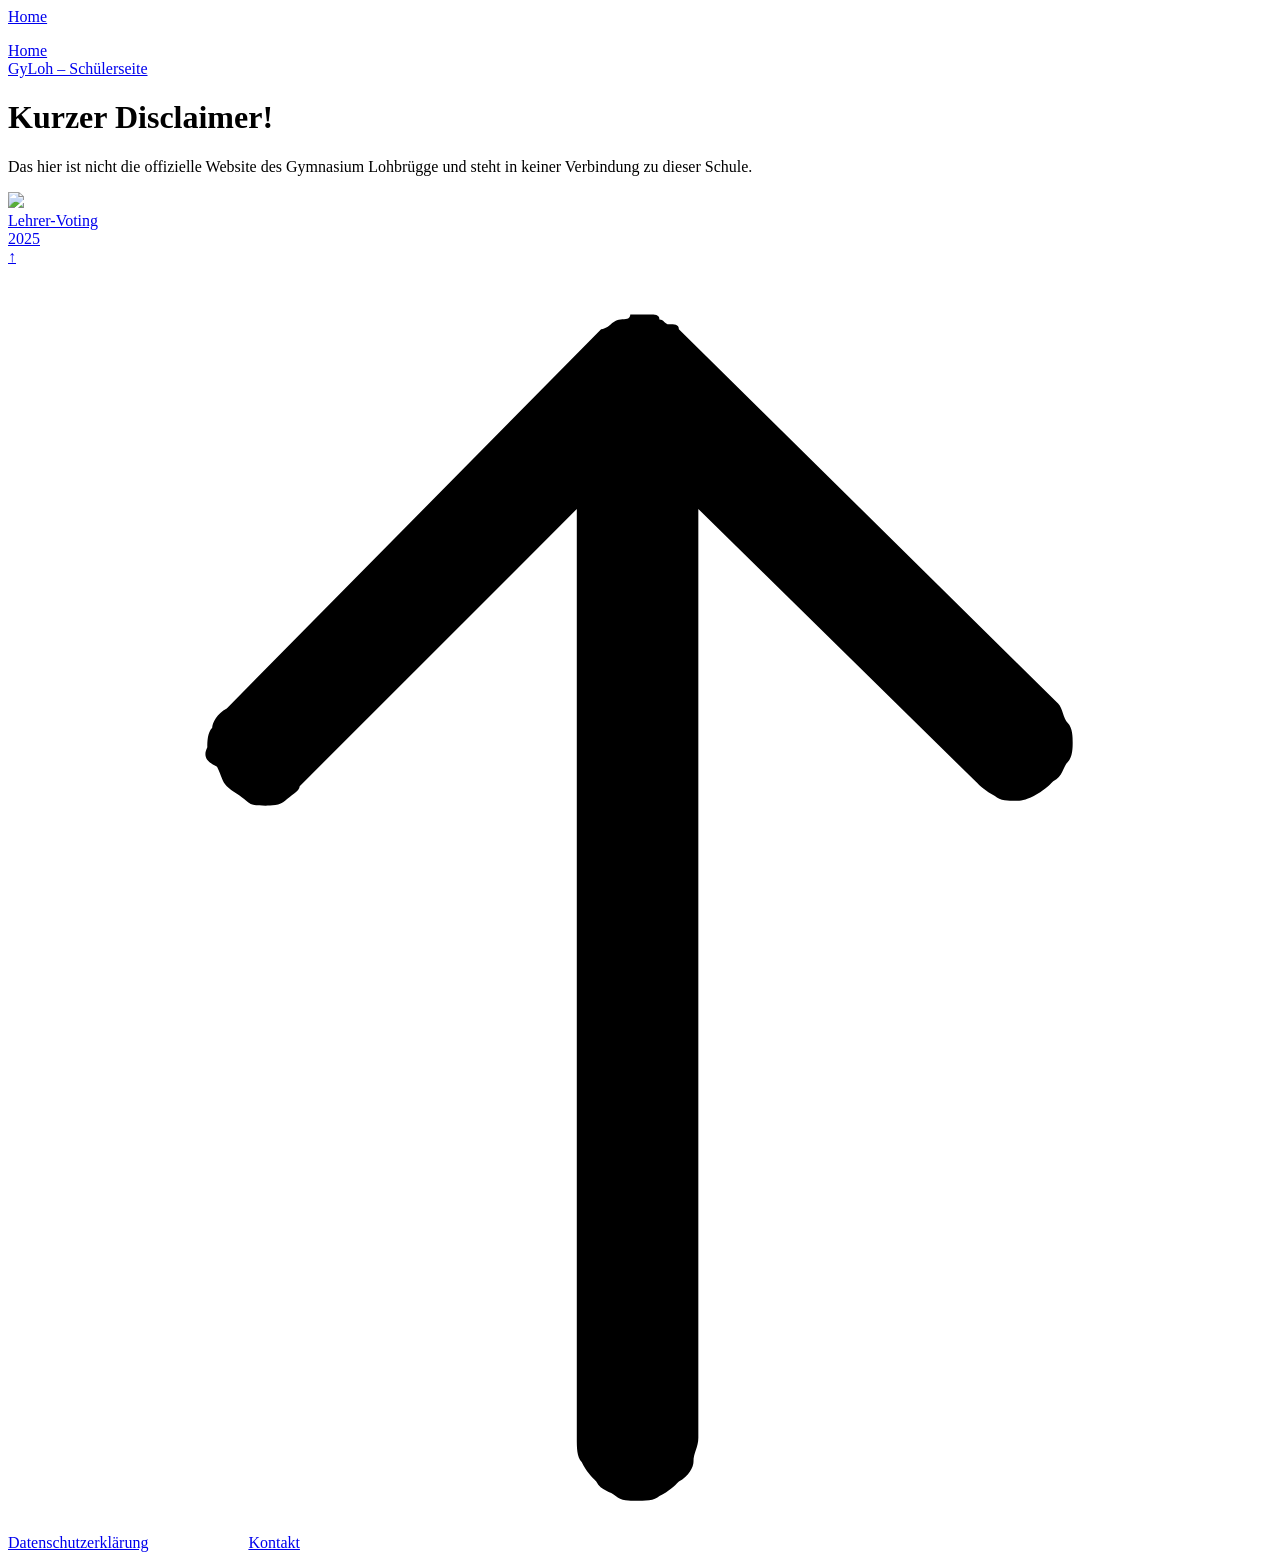
==== index.html @ f0481b61 "tuff" ====
<!DOCTYPE HTML>
<html lang="en-US">
<head>
  <meta charset="UTF-8" />
  <meta name="viewport" content="width=device-width, initial-scale=1" />
      <meta name="twitter:card"  content="summary_large_image" />
      <meta name="twitter:site"  content="@AdobePortfolio" />
      <meta  property="og:title" content="GyLoh" />
      <meta  property="og:image" content="https://cdn.myportfolio.com/636bd201-dd32-4312-b162-3cb35fbf2bb0/e5229409-95f5-425a-8deb-50a0ab74121d_rwc_135x0x2133x1600x2133.jpg?h=80e270c09fffd09f74f8d1e5b05d053d" />
      <link rel="icon" href="[data-uri]"  />
      <link rel="stylesheet" href="/dist/css/main.css" type="text/css" />
      <link rel="stylesheet" href="https://cdn.myportfolio.com/636bd201-dd32-4312-b162-3cb35fbf2bb0/4d8aec0f33fbbed0561aaee370e2c40e1759400732.css?h=619b1a384123e38faece9a8d0f13d9f6" type="text/css" />
    <link rel="canonical" href="https://gyloh.com/work" />
      <title>GyLoh</title>
    <script type="text/javascript" src="//use.typekit.net/ik/[base64].js?cb=79b815c23ecce08e0bd0646b75036709f1e46600" async onload="
    try {
      window.Typekit.load();
    } catch (e) {
      console.warn('Typekit not loaded.');
    }
    "></script>
</head>
  <body class="transition-enabled">  <div class='page-background-video page-background-video-with-panel'>
  </div>
  <div class="js-responsive-nav">
    <div class="responsive-nav has-social">
      <div class="close-responsive-click-area js-close-responsive-nav">
        <div class="close-responsive-button"></div>
      </div>
          <nav class="nav-container" data-hover-hint="nav" data-hover-hint-placement="bottom-start">
                <div class="gallery-title"><a href="/work" class="active">Home</a></div>
          </nav>
        <div class="social pf-nav-social" data-context="theme.nav" data-hover-hint="navSocialIcons" data-hover-hint-placement="bottom-start">
          <ul>
          </ul>
        </div>
    </div>
  </div>
    <header class="site-header js-site-header  js-fixed-nav" data-context="theme.nav" data-hover-hint="nav" data-hover-hint-placement="top-start">
        <nav class="nav-container" data-hover-hint="nav" data-hover-hint-placement="bottom-start">
                <div class="gallery-title"><a href="/work" class="active">Home</a></div>
        </nav>
        <div class="logo-wrap" data-context="theme.logo.header" data-hover-hint="logo" data-hover-hint-placement="bottom-start">
          <div class="logo e2e-site-logo-text logo-text  ">
              <a href="/work" class="preserve-whitespace">GyLoh – Schülerseite</a>

          </div>
        </div>
        <div class="social pf-nav-social" data-context="theme.nav" data-hover-hint="navSocialIcons" data-hover-hint-placement="bottom-start">
          <ul>
          </ul>
        </div>
        <div class="hamburger-click-area js-hamburger">
          <div class="hamburger">
            <i></i>
            <i></i>
            <i></i>
          </div>
        </div>
    </header>
    <div class="header-placeholder"></div>
        <div class="masthead js-masthead-fixed" data-context="page.masthead" data-hover-hint="mastheadOptions" data-hover-hint-placement="top-start">
          <div class="masthead-contents">
            <div class="masthead-text js-masthead-text">
              <div data-context="page.masthead" data-hover-hint="mastheadTitle"><h1 decorator="inlineTextEditable" contenteditable="false" class="js-inline-text-editable preserve-whitespace main-text rich-text module-text" data-text-keypath="customizations.masthead.title.text" value="Kurzer Disclaimer!">Kurzer Disclaimer!</h1></div>
              <div data-context="page.masthead" data-hover-hint="mastheadText"><p decorator="inlineTextEditable" contenteditable="false" class="js-inline-text-editable preserve-whitespace main-text rich-text module-text" data-text-keypath="page.masthead.text.text" value="Das hier ist nicht die offizielle Website des Gymnasium Lohbrügge und steht in keiner Verbindung zu dieser Schule.">Das hier ist nicht die offizielle Website des Gymnasium Lohbrügge und steht in keiner Verbindung zu dieser Schule.</p></div>
              <div class="masthead-buttons">
                
              </div>
                <div class="masthead-arrow-container js-masthead-arrow" data-context="page.masthead" data-hover-hint="scrollDownArrow">
                  <div class="masthead-arrow"></div>
                </div>
            </div>
          </div>
        </div>
        <div class="masthead-placeholder"></div>
  <div class="site-wrap cfix js-site-wrap">
    <div class="site-container">
      <div class="site-content e2e-site-content">
        <main>
          <section class="project-covers" data-context="page.gallery.covers">
          <a class="project-cover js-project-cover-touch hold-space" href="/lehrer-voting" data-context="pages" data-identity="id:p68d835f7e02e2622ce29b6738dc4cb0b1b3057cb48399c1a3685e" data-hover-hint-id="p68d835f7e02e2622ce29b6738dc4cb0b1b3057cb48399c1a3685e" data-hover-hint="galleryPageCover">
              <div class="cover-image-wrap">
                <div class="cover-image">
                    <div class="cover cover-normal">

            <img
              class="cover__img js-lazy"
              src="https://cdn.myportfolio.com/636bd201-dd32-4312-b162-3cb35fbf2bb0/e5229409-95f5-425a-8deb-50a0ab74121d_rwc_135x0x2133x1600x32.jpg?h=d398f260e59b8cb9c3b3e11310853859"
              data-src="https://cdn.myportfolio.com/636bd201-dd32-4312-b162-3cb35fbf2bb0/e5229409-95f5-425a-8deb-50a0ab74121d_rwc_135x0x2133x1600x2133.jpg?h=80e270c09fffd09f74f8d1e5b05d053d"
              data-srcset="https://cdn.myportfolio.com/636bd201-dd32-4312-b162-3cb35fbf2bb0/e5229409-95f5-425a-8deb-50a0ab74121d_rwc_135x0x2133x1600x640.jpg?h=b8a100c9b14ad9df5b20d9cd38f7b981 640w, https://cdn.myportfolio.com/636bd201-dd32-4312-b162-3cb35fbf2bb0/e5229409-95f5-425a-8deb-50a0ab74121d_rwc_135x0x2133x1600x1280.jpg?h=40d4e18c0b904da06d183a4bfef1f0f7 1280w, https://cdn.myportfolio.com/636bd201-dd32-4312-b162-3cb35fbf2bb0/e5229409-95f5-425a-8deb-50a0ab74121d_rwc_135x0x2133x1600x1366.jpg?h=61aafd476df7ef0204d42e1fee200d28 1366w, https://cdn.myportfolio.com/636bd201-dd32-4312-b162-3cb35fbf2bb0/e5229409-95f5-425a-8deb-50a0ab74121d_rwc_135x0x2133x1600x1920.jpg?h=acd0dec66d832af52c1fe8cf4fd3fca6 1920w, https://cdn.myportfolio.com/636bd201-dd32-4312-b162-3cb35fbf2bb0/e5229409-95f5-425a-8deb-50a0ab74121d_rwc_135x0x2133x1600x2133.jpg?h=80e270c09fffd09f74f8d1e5b05d053d 2560w, https://cdn.myportfolio.com/636bd201-dd32-4312-b162-3cb35fbf2bb0/e5229409-95f5-425a-8deb-50a0ab74121d_rwc_135x0x2133x1600x2133.jpg?h=80e270c09fffd09f74f8d1e5b05d053d 5120w"
              data-sizes="(max-width: 540px) 100vw, (max-width: 768px) 50vw, calc(1200px / 2)"
            >
                              </div>
                </div>
              </div>
            <div class="details-wrap">
              <div class="details">
                <div class="details-inner">
                    <div class="title preserve-whitespace">Lehrer-Voting</div>
                    <div class="date">2025</div>
                </div>
              </div>
            </div>
          </a>
          </section>
              <section class="back-to-top" data-hover-hint="backToTop">
                <a href="#"><span class="arrow">&uarr;</span><span class="preserve-whitespace"></span></a>
              </section>
              <a class="back-to-top-fixed js-back-to-top back-to-top-fixed-with-panel" data-hover-hint="backToTop" data-hover-hint-placement="top-start" href="#">
                <svg version="1.1" id="Layer_1" xmlns="http://www.w3.org/2000/svg" xmlns:xlink="http://www.w3.org/1999/xlink" x="0px" y="0px"
                 viewBox="0 0 26 26" style="enable-background:new 0 0 26 26;" xml:space="preserve" class="icon icon-back-to-top">
                <g>
                  <path d="M13.8,1.3L21.6,9c0.1,0.1,0.1,0.3,0.2,0.4c0.1,0.1,0.1,0.3,0.1,0.4s0,0.3-0.1,0.4c-0.1,0.1-0.1,0.3-0.3,0.4
                    c-0.1,0.1-0.2,0.2-0.4,0.3c-0.2,0.1-0.3,0.1-0.4,0.1c-0.1,0-0.3,0-0.4-0.1c-0.2-0.1-0.3-0.2-0.4-0.3L14.2,5l0,19.1
                    c0,0.2-0.1,0.3-0.1,0.5c0,0.1-0.1,0.3-0.3,0.4c-0.1,0.1-0.2,0.2-0.4,0.3c-0.1,0.1-0.3,0.1-0.5,0.1c-0.1,0-0.3,0-0.4-0.1
                    c-0.1-0.1-0.3-0.1-0.4-0.3c-0.1-0.1-0.2-0.2-0.3-0.4c-0.1-0.1-0.1-0.3-0.1-0.5l0-19.1l-5.7,5.7C6,10.8,5.8,10.9,5.7,11
                    c-0.1,0.1-0.3,0.1-0.4,0.1c-0.2,0-0.3,0-0.4-0.1c-0.1-0.1-0.3-0.2-0.4-0.3c-0.1-0.1-0.1-0.2-0.2-0.4C4.1,10.2,4,10.1,4.1,9.9
                    c0-0.1,0-0.3,0.1-0.4c0-0.1,0.1-0.3,0.3-0.4l7.7-7.8c0.1,0,0.2-0.1,0.2-0.1c0,0,0.1-0.1,0.2-0.1c0.1,0,0.2,0,0.2-0.1
                    c0.1,0,0.1,0,0.2,0c0,0,0.1,0,0.2,0c0.1,0,0.2,0,0.2,0.1c0.1,0,0.1,0.1,0.2,0.1C13.7,1.2,13.8,1.2,13.8,1.3z"/>
                </g>
                </svg>
              </a>
              <footer class="site-footer" data-hover-hint="footer">
                <div class="footer-text">
                  <a href="https://gyloh.com/datenschutzerklarung">Datenschutzerklärung</a><span style="margin-left:100px;"><a href="https://gyloh.com/kontakt">Kontakt</a></span>
                </div>
              </footer>
        </main>
      </div>
    </div>
  </div>
</body>
<script type="text/javascript">
  // fix for Safari's back/forward cache
  window.onpageshow = function(e) {
    if (e.persisted) { window.location.reload(); }
  };
</script>
  <script type="text/javascript">var __config__ = {"page_id":"p68d557cbdc390f35a181ea84a947d4cc9f15d801d032e03f00743","theme":{"name":"lukas"},"pageTransition":true,"linkTransition":true,"disableDownload":false,"localizedValidationMessages":{"required":"This field is required","Email":"This field must be a valid email address"},"lightbox":{"enabled":true,"color":{"opacity":0.94,"hex":"#fff"}},"cookie_banner":{"enabled":false}};</script>
  <script type="text/javascript" src="/site/translations?cb=79b815c23ecce08e0bd0646b75036709f1e46600"></script>
  <script type="text/javascript" src="/dist/js/main.js?cb=79b815c23ecce08e0bd0646b75036709f1e46600"></script>
</html>
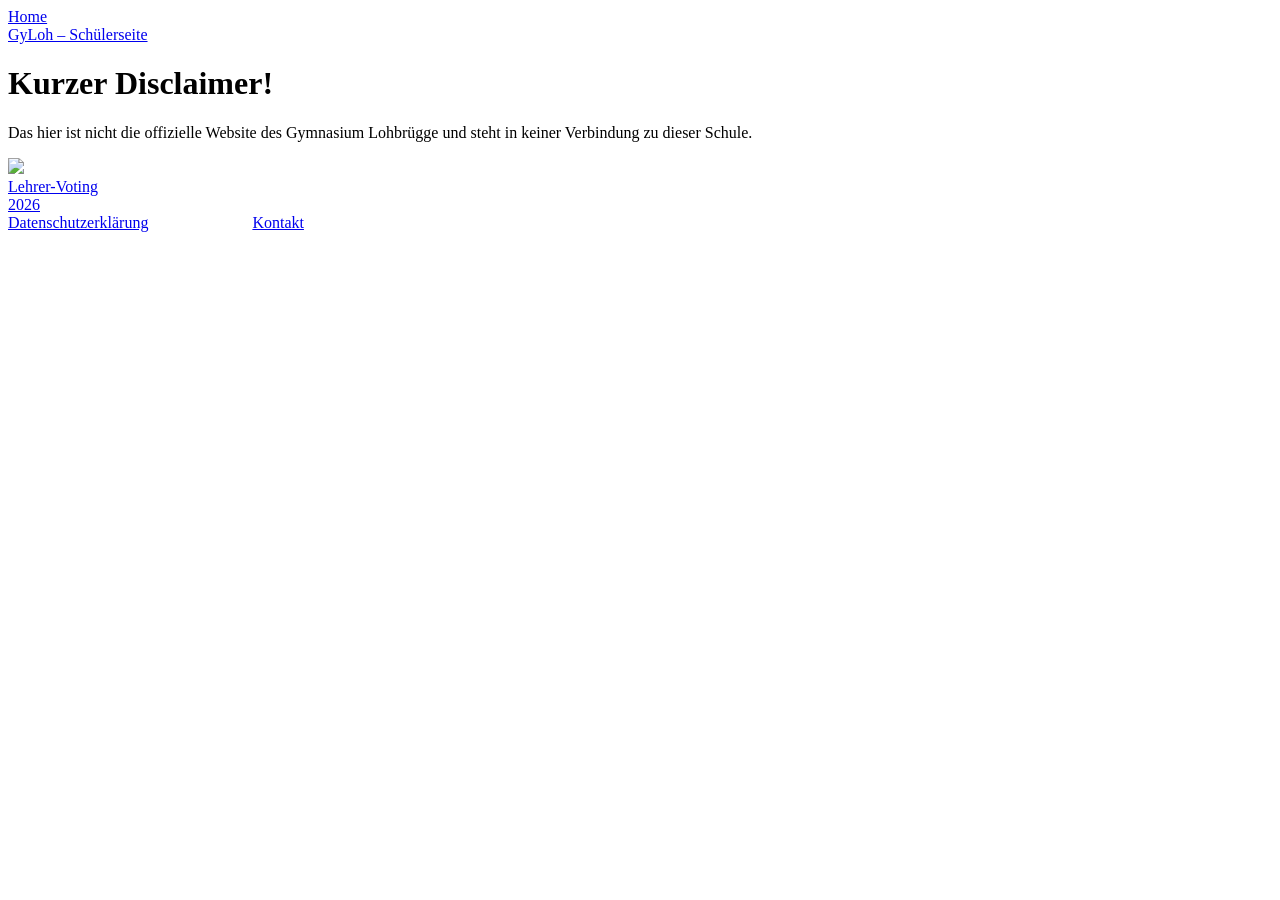
==== commit 4c88fc98: "67" ====
--- a/index.html
+++ b/index.html
@@ -1,143 +1,75 @@
 <!DOCTYPE HTML>
-<html lang="en-US">
+<html lang="de">
 <head>
-  <meta charset="UTF-8" />
-  <meta name="viewport" content="width=device-width, initial-scale=1" />
-      <meta name="twitter:card"  content="summary_large_image" />
-      <meta name="twitter:site"  content="@AdobePortfolio" />
-      <meta  property="og:title" content="GyLoh" />
-      <meta  property="og:image" content="https://cdn.myportfolio.com/636bd201-dd32-4312-b162-3cb35fbf2bb0/e5229409-95f5-425a-8deb-50a0ab74121d_rwc_135x0x2133x1600x2133.jpg?h=80e270c09fffd09f74f8d1e5b05d053d" />
-      <link rel="icon" href="[data-uri]"  />
-      <link rel="stylesheet" href="/dist/css/main.css" type="text/css" />
-      <link rel="stylesheet" href="https://cdn.myportfolio.com/636bd201-dd32-4312-b162-3cb35fbf2bb0/4d8aec0f33fbbed0561aaee370e2c40e1759400732.css?h=619b1a384123e38faece9a8d0f13d9f6" type="text/css" />
-    <link rel="canonical" href="https://gyloh.com/work" />
-      <title>GyLoh</title>
-    <script type="text/javascript" src="//use.typekit.net/ik/[base64].js?cb=79b815c23ecce08e0bd0646b75036709f1e46600" async onload="
-    try {
-      window.Typekit.load();
-    } catch (e) {
-      console.warn('Typekit not loaded.');
-    }
-    "></script>
+    <meta charset="UTF-8" />
+    <meta name="viewport" content="width=device-width, initial-scale=1" />
+    <title>GyLoh – Schülerseite</title>
+    <link rel="stylesheet" href="/dist/css/main.css" type="text/css" />
+    <link rel="stylesheet" href="https://cdn.myportfolio.com/636bd201-dd32-4312-b162-3cb35fbf2bb0/4d8aec0f33fbbed0561aaee370e2c40e1759400732.css?h=619b1a384123e38faece9a8d0f13d9f6" type="text/css" />
 </head>
-  <body class="transition-enabled">  <div class='page-background-video page-background-video-with-panel'>
-  </div>
-  <div class="js-responsive-nav">
-    <div class="responsive-nav has-social">
-      <div class="close-responsive-click-area js-close-responsive-nav">
-        <div class="close-responsive-button"></div>
-      </div>
-          <nav class="nav-container" data-hover-hint="nav" data-hover-hint-placement="bottom-start">
-                <div class="gallery-title"><a href="/work" class="active">Home</a></div>
-          </nav>
-        <div class="social pf-nav-social" data-context="theme.nav" data-hover-hint="navSocialIcons" data-hover-hint-placement="bottom-start">
-          <ul>
-          </ul>
-        </div>
-    </div>
-  </div>
-    <header class="site-header js-site-header  js-fixed-nav" data-context="theme.nav" data-hover-hint="nav" data-hover-hint-placement="top-start">
-        <nav class="nav-container" data-hover-hint="nav" data-hover-hint-placement="bottom-start">
-                <div class="gallery-title"><a href="/work" class="active">Home</a></div>
+<body class="transition-enabled">
+    
+    <div class='page-background-video page-background-video-with-panel'></div>
+
+    <header class="site-header js-site-header js-fixed-nav" data-context="theme.nav">
+        <nav class="nav-container">
+            <div class="gallery-title"><a href="#" class="active">Home</a></div>
         </nav>
-        <div class="logo-wrap" data-context="theme.logo.header" data-hover-hint="logo" data-hover-hint-placement="bottom-start">
-          <div class="logo e2e-site-logo-text logo-text  ">
-              <a href="/work" class="preserve-whitespace">GyLoh – Schülerseite</a>
-
-          </div>
-        </div>
-        <div class="social pf-nav-social" data-context="theme.nav" data-hover-hint="navSocialIcons" data-hover-hint-placement="bottom-start">
-          <ul>
-          </ul>
-        </div>
-        <div class="hamburger-click-area js-hamburger">
-          <div class="hamburger">
-            <i></i>
-            <i></i>
-            <i></i>
-          </div>
+        <div class="logo-wrap">
+            <div class="logo logo-text">
+                <a href="#" class="preserve-whitespace">GyLoh – Schülerseite</a>
+            </div>
         </div>
     </header>
     <div class="header-placeholder"></div>
-        <div class="masthead js-masthead-fixed" data-context="page.masthead" data-hover-hint="mastheadOptions" data-hover-hint-placement="top-start">
-          <div class="masthead-contents">
+
+    <div class="masthead js-masthead-fixed" data-context="page.masthead">
+        <div class="masthead-contents">
             <div class="masthead-text js-masthead-text">
-              <div data-context="page.masthead" data-hover-hint="mastheadTitle"><h1 decorator="inlineTextEditable" contenteditable="false" class="js-inline-text-editable preserve-whitespace main-text rich-text module-text" data-text-keypath="customizations.masthead.title.text" value="Kurzer Disclaimer!">Kurzer Disclaimer!</h1></div>
-              <div data-context="page.masthead" data-hover-hint="mastheadText"><p decorator="inlineTextEditable" contenteditable="false" class="js-inline-text-editable preserve-whitespace main-text rich-text module-text" data-text-keypath="page.masthead.text.text" value="Das hier ist nicht die offizielle Website des Gymnasium Lohbrügge und steht in keiner Verbindung zu dieser Schule.">Das hier ist nicht die offizielle Website des Gymnasium Lohbrügge und steht in keiner Verbindung zu dieser Schule.</p></div>
-              <div class="masthead-buttons">
-                
-              </div>
-                <div class="masthead-arrow-container js-masthead-arrow" data-context="page.masthead" data-hover-hint="scrollDownArrow">
-                  <div class="masthead-arrow"></div>
+                <div data-context="page.masthead"><h1 class="main-text rich-text module-text">Kurzer Disclaimer!</h1></div>
+                <div data-context="page.masthead"><p class="main-text rich-text module-text">Das hier ist nicht die offizielle Website des Gymnasium Lohbrügge und steht in keiner Verbindung zu dieser Schule.</p></div>
+                <div class="masthead-arrow-container js-masthead-arrow">
+                    <div class="masthead-arrow"></div>
                 </div>
             </div>
-          </div>
         </div>
-        <div class="masthead-placeholder"></div>
-  <div class="site-wrap cfix js-site-wrap">
-    <div class="site-container">
-      <div class="site-content e2e-site-content">
-        <main>
-          <section class="project-covers" data-context="page.gallery.covers">
-          <a class="project-cover js-project-cover-touch hold-space" href="/lehrer-voting" data-context="pages" data-identity="id:p68d835f7e02e2622ce29b6738dc4cb0b1b3057cb48399c1a3685e" data-hover-hint-id="p68d835f7e02e2622ce29b6738dc4cb0b1b3057cb48399c1a3685e" data-hover-hint="galleryPageCover">
-              <div class="cover-image-wrap">
-                <div class="cover-image">
-                    <div class="cover cover-normal">
+    </div>
+    <div class="masthead-placeholder"></div>
 
-            <img
-              class="cover__img js-lazy"
-              src="https://cdn.myportfolio.com/636bd201-dd32-4312-b162-3cb35fbf2bb0/e5229409-95f5-425a-8deb-50a0ab74121d_rwc_135x0x2133x1600x32.jpg?h=d398f260e59b8cb9c3b3e11310853859"
-              data-src="https://cdn.myportfolio.com/636bd201-dd32-4312-b162-3cb35fbf2bb0/e5229409-95f5-425a-8deb-50a0ab74121d_rwc_135x0x2133x1600x2133.jpg?h=80e270c09fffd09f74f8d1e5b05d053d"
-              data-srcset="https://cdn.myportfolio.com/636bd201-dd32-4312-b162-3cb35fbf2bb0/e5229409-95f5-425a-8deb-50a0ab74121d_rwc_135x0x2133x1600x640.jpg?h=b8a100c9b14ad9df5b20d9cd38f7b981 640w, https://cdn.myportfolio.com/636bd201-dd32-4312-b162-3cb35fbf2bb0/e5229409-95f5-425a-8deb-50a0ab74121d_rwc_135x0x2133x1600x1280.jpg?h=40d4e18c0b904da06d183a4bfef1f0f7 1280w, https://cdn.myportfolio.com/636bd201-dd32-4312-b162-3cb35fbf2bb0/e5229409-95f5-425a-8deb-50a0ab74121d_rwc_135x0x2133x1600x1366.jpg?h=61aafd476df7ef0204d42e1fee200d28 1366w, https://cdn.myportfolio.com/636bd201-dd32-4312-b162-3cb35fbf2bb0/e5229409-95f5-425a-8deb-50a0ab74121d_rwc_135x0x2133x1600x1920.jpg?h=acd0dec66d832af52c1fe8cf4fd3fca6 1920w, https://cdn.myportfolio.com/636bd201-dd32-4312-b162-3cb35fbf2bb0/e5229409-95f5-425a-8deb-50a0ab74121d_rwc_135x0x2133x1600x2133.jpg?h=80e270c09fffd09f74f8d1e5b05d053d 2560w, https://cdn.myportfolio.com/636bd201-dd32-4312-b162-3cb35fbf2bb0/e5229409-95f5-425a-8deb-50a0ab74121d_rwc_135x0x2133x1600x2133.jpg?h=80e270c09fffd09f74f8d1e5b05d053d 5120w"
-              data-sizes="(max-width: 540px) 100vw, (max-width: 768px) 50vw, calc(1200px / 2)"
-            >
-                              </div>
-                </div>
-              </div>
-            <div class="details-wrap">
-              <div class="details">
-                <div class="details-inner">
-                    <div class="title preserve-whitespace">Lehrer-Voting</div>
-                    <div class="date">2025</div>
-                </div>
-              </div>
+    <div class="site-wrap cfix js-site-wrap">
+        <div class="site-container">
+            <div class="site-content e2e-site-content">
+                <main>
+                    <section class="project-covers" data-context="page.gallery.covers">
+                        <a class="project-cover js-project-cover-touch hold-space" href="voting/index.html">
+                            <div class="cover-image-wrap">
+                                <div class="cover-image">
+                                    <div class="cover cover-normal">
+                                        <img class="cover__img" src="https://cdn.myportfolio.com/636bd201-dd32-4312-b162-3cb35fbf2bb0/e5229409-95f5-425a-8deb-50a0ab74121d_rwc_135x0x2133x1600x640.jpg?h=b8a100c9b14ad9df5b20d9cd38f7b981">
+                                    </div>
+                                </div>
+                            </div>
+                            <div class="details-wrap">
+                                <div class="details">
+                                    <div class="details-inner">
+                                        <div class="title preserve-whitespace">Lehrer-Voting</div>
+                                        <div class="date">2026</div>
+                                    </div>
+                                </div>
+                            </div>
+                        </a>
+                    </section>
+
+                    <footer class="site-footer" data-hover-hint="footer">
+                        <div class="footer-text">
+                            <a href="datenschutz/index.html">Datenschutzerklärung</a>
+                            <span style="margin-left:100px;"><a href="kontakt/index.html">Kontakt</a></span>
+                        </div>
+                    </footer>
+                </main>
             </div>
-          </a>
-          </section>
-              <section class="back-to-top" data-hover-hint="backToTop">
-                <a href="#"><span class="arrow">&uarr;</span><span class="preserve-whitespace"></span></a>
-              </section>
-              <a class="back-to-top-fixed js-back-to-top back-to-top-fixed-with-panel" data-hover-hint="backToTop" data-hover-hint-placement="top-start" href="#">
-                <svg version="1.1" id="Layer_1" xmlns="http://www.w3.org/2000/svg" xmlns:xlink="http://www.w3.org/1999/xlink" x="0px" y="0px"
-                 viewBox="0 0 26 26" style="enable-background:new 0 0 26 26;" xml:space="preserve" class="icon icon-back-to-top">
-                <g>
-                  <path d="M13.8,1.3L21.6,9c0.1,0.1,0.1,0.3,0.2,0.4c0.1,0.1,0.1,0.3,0.1,0.4s0,0.3-0.1,0.4c-0.1,0.1-0.1,0.3-0.3,0.4
-                    c-0.1,0.1-0.2,0.2-0.4,0.3c-0.2,0.1-0.3,0.1-0.4,0.1c-0.1,0-0.3,0-0.4-0.1c-0.2-0.1-0.3-0.2-0.4-0.3L14.2,5l0,19.1
-                    c0,0.2-0.1,0.3-0.1,0.5c0,0.1-0.1,0.3-0.3,0.4c-0.1,0.1-0.2,0.2-0.4,0.3c-0.1,0.1-0.3,0.1-0.5,0.1c-0.1,0-0.3,0-0.4-0.1
-                    c-0.1-0.1-0.3-0.1-0.4-0.3c-0.1-0.1-0.2-0.2-0.3-0.4c-0.1-0.1-0.1-0.3-0.1-0.5l0-19.1l-5.7,5.7C6,10.8,5.8,10.9,5.7,11
-                    c-0.1,0.1-0.3,0.1-0.4,0.1c-0.2,0-0.3,0-0.4-0.1c-0.1-0.1-0.3-0.2-0.4-0.3c-0.1-0.1-0.1-0.2-0.2-0.4C4.1,10.2,4,10.1,4.1,9.9
-                    c0-0.1,0-0.3,0.1-0.4c0-0.1,0.1-0.3,0.3-0.4l7.7-7.8c0.1,0,0.2-0.1,0.2-0.1c0,0,0.1-0.1,0.2-0.1c0.1,0,0.2,0,0.2-0.1
-                    c0.1,0,0.1,0,0.2,0c0,0,0.1,0,0.2,0c0.1,0,0.2,0,0.2,0.1c0.1,0,0.1,0.1,0.2,0.1C13.7,1.2,13.8,1.2,13.8,1.3z"/>
-                </g>
-                </svg>
-              </a>
-              <footer class="site-footer" data-hover-hint="footer">
-                <div class="footer-text">
-                  <a href="https://gyloh.com/datenschutzerklarung">Datenschutzerklärung</a><span style="margin-left:100px;"><a href="https://gyloh.com/kontakt">Kontakt</a></span>
-                </div>
-              </footer>
-        </main>
-      </div>
+        </div>
     </div>
-  </div>
+
 </body>
-<script type="text/javascript">
-  // fix for Safari's back/forward cache
-  window.onpageshow = function(e) {
-    if (e.persisted) { window.location.reload(); }
-  };
-</script>
-  <script type="text/javascript">var __config__ = {"page_id":"p68d557cbdc390f35a181ea84a947d4cc9f15d801d032e03f00743","theme":{"name":"lukas"},"pageTransition":true,"linkTransition":true,"disableDownload":false,"localizedValidationMessages":{"required":"This field is required","Email":"This field must be a valid email address"},"lightbox":{"enabled":true,"color":{"opacity":0.94,"hex":"#fff"}},"cookie_banner":{"enabled":false}};</script>
-  <script type="text/javascript" src="/site/translations?cb=79b815c23ecce08e0bd0646b75036709f1e46600"></script>
-  <script type="text/javascript" src="/dist/js/main.js?cb=79b815c23ecce08e0bd0646b75036709f1e46600"></script>
-</html>
+</html>
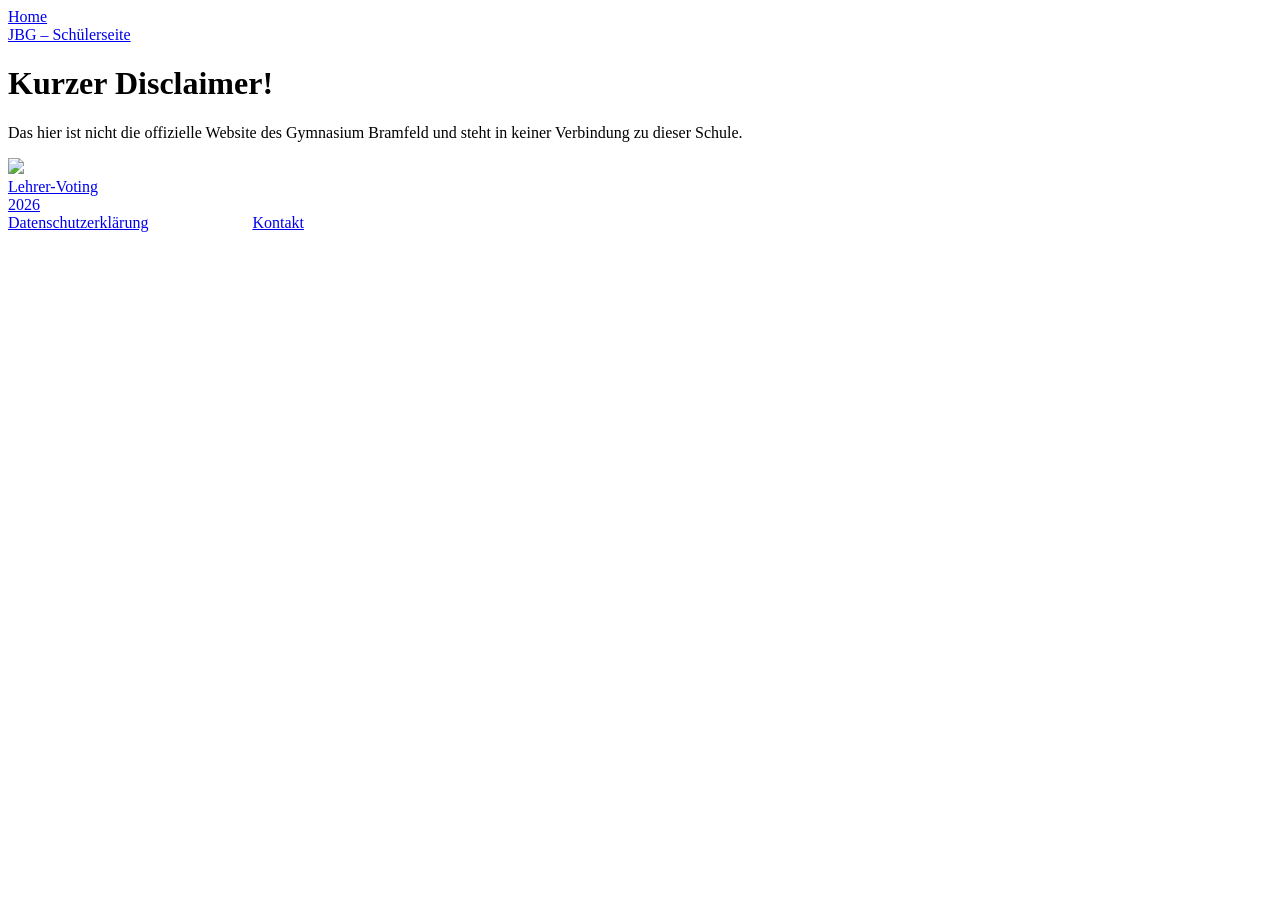
==== commit 3493d7e8: "hilfe" ====
--- a/index.html
+++ b/index.html
@@ -3,9 +3,12 @@
 <head>
     <meta charset="UTF-8" />
     <meta name="viewport" content="width=device-width, initial-scale=1" />
-    <title>GyLoh – Schülerseite</title>
+    <title>JBG – Schülerseite</title>
     <link rel="stylesheet" href="/dist/css/main.css" type="text/css" />
     <link rel="stylesheet" href="https://cdn.myportfolio.com/636bd201-dd32-4312-b162-3cb35fbf2bb0/4d8aec0f33fbbed0561aaee370e2c40e1759400732.css?h=619b1a384123e38faece9a8d0f13d9f6" type="text/css" />
+    <style>
+        /* Damit der Scroll-Effekt sanft abläuft */
+        html { scroll-behavior: smooth; }    </style>
 </head>
 <body class="transition-enabled">
     
@@ -17,7 +20,7 @@
         </nav>
         <div class="logo-wrap">
             <div class="logo logo-text">
-                <a href="#" class="preserve-whitespace">GyLoh – Schülerseite</a>
+                <a href="#" class="preserve-whitespace">JBG – Schülerseite</a>
             </div>
         </div>
     </header>
@@ -27,8 +30,8 @@
         <div class="masthead-contents">
             <div class="masthead-text js-masthead-text">
                 <div data-context="page.masthead"><h1 class="main-text rich-text module-text">Kurzer Disclaimer!</h1></div>
-                <div data-context="page.masthead"><p class="main-text rich-text module-text">Das hier ist nicht die offizielle Website des Gymnasium Lohbrügge und steht in keiner Verbindung zu dieser Schule.</p></div>
-                <div class="masthead-arrow-container js-masthead-arrow">
+                <div data-context="page.masthead"><p class="main-text rich-text module-text">Das hier ist nicht die offizielle Website des Gymnasium Bramfeld und steht in keiner Verbindung zu dieser Schule.</p></div>
+                <div class="masthead-arrow-container js-masthead-arrow" style="cursor: pointer;">
                     <div class="masthead-arrow"></div>
                 </div>
             </div>
@@ -40,7 +43,7 @@
         <div class="site-container">
             <div class="site-content e2e-site-content">
                 <main>
-                    <section class="project-covers" data-context="page.gallery.covers">
+                    <section id="voting-bereich" class="project-covers" data-context="page.gallery.covers">
                         <a class="project-cover js-project-cover-touch hold-space" href="voting/index.html">
                             <div class="cover-image-wrap">
                                 <div class="cover-image">
@@ -71,5 +74,13 @@
         </div>
     </div>
 
+    <script>
+    document.querySelector('.js-masthead-arrow').addEventListener('click', function() {
+        document.querySelector('#voting-bereich').scrollIntoView({ 
+            behavior: 'smooth' 
+        });
+    });
+    </script>
+
 </body>
 </html>
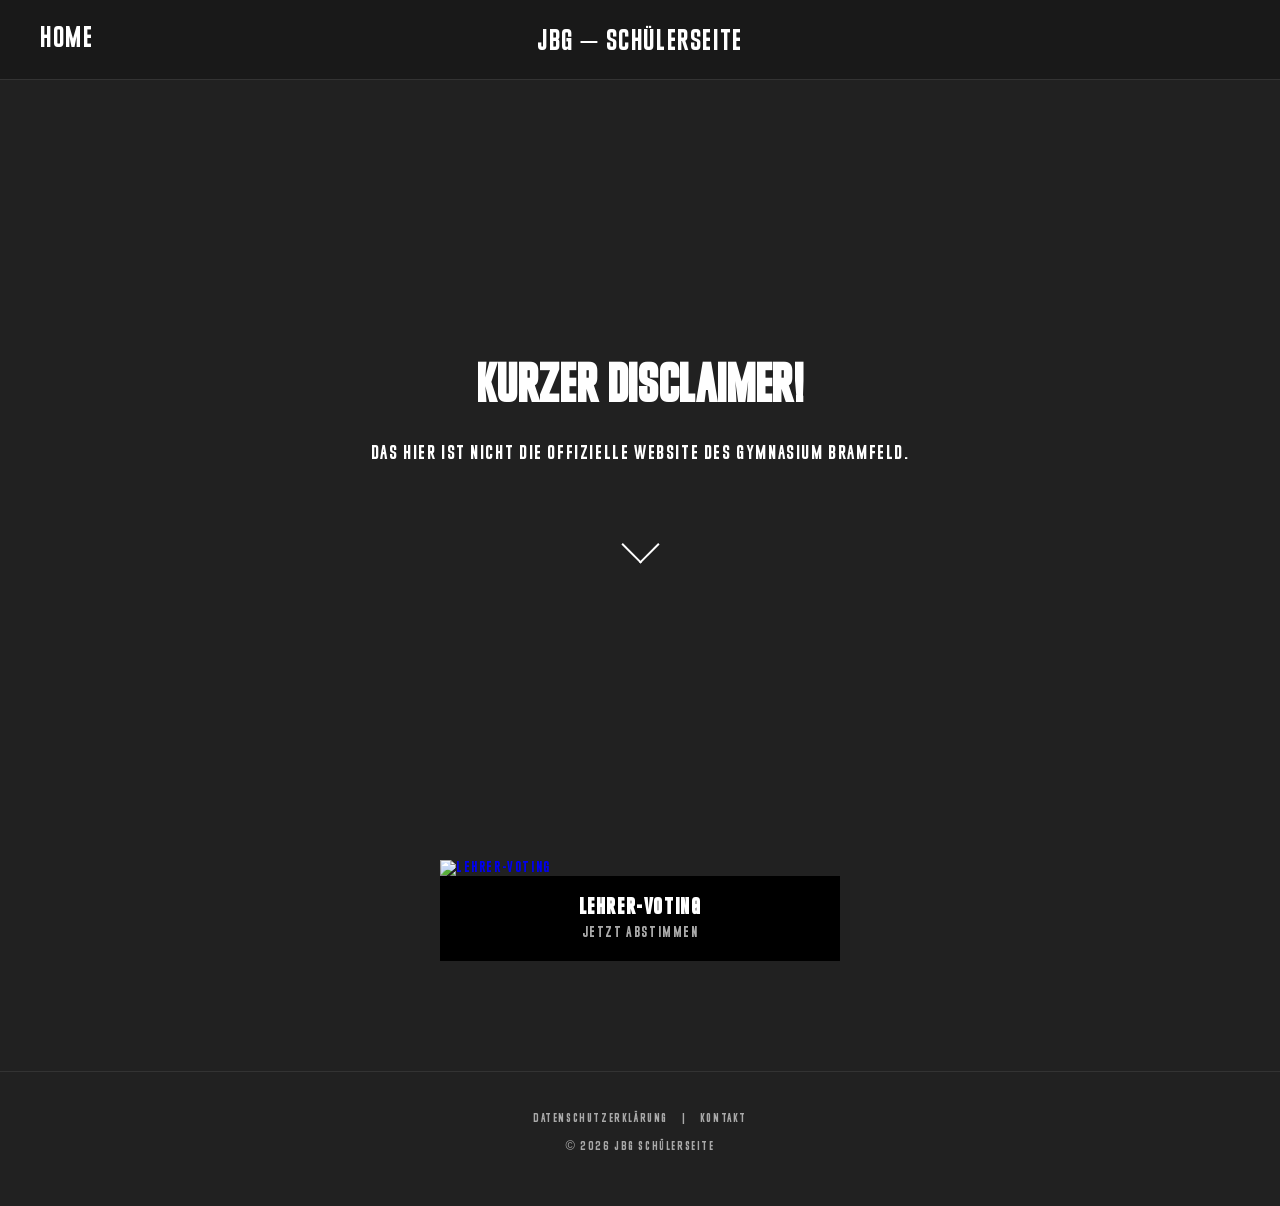
==== commit 419bb60b: "." ====
--- a/index.html
+++ b/index.html
@@ -4,17 +4,11 @@
     <meta charset="UTF-8" />
     <meta name="viewport" content="width=device-width, initial-scale=1" />
     <title>JBG – Schülerseite</title>
-    <link rel="stylesheet" href="/dist/css/main.css" type="text/css" />
-    <link rel="stylesheet" href="https://cdn.myportfolio.com/636bd201-dd32-4312-b162-3cb35fbf2bb0/4d8aec0f33fbbed0561aaee370e2c40e1759400732.css?h=619b1a384123e38faece9a8d0f13d9f6" type="text/css" />
-    <style>
-        /* Damit der Scroll-Effekt sanft abläuft */
-        html { scroll-behavior: smooth; }    </style>
+    <link rel="stylesheet" href="css/main.css" type="text/css" />
 </head>
 <body class="transition-enabled">
-    
-    <div class='page-background-video page-background-video-with-panel'></div>
 
-    <header class="site-header js-site-header js-fixed-nav" data-context="theme.nav">
+    <header class="site-header">
         <nav class="nav-container">
             <div class="gallery-title"><a href="#" class="active">Home</a></div>
         </nav>
@@ -24,55 +18,40 @@
             </div>
         </div>
     </header>
-    <div class="header-placeholder"></div>
 
-    <div class="masthead js-masthead-fixed" data-context="page.masthead">
+    <div class="masthead">
         <div class="masthead-contents">
-            <div class="masthead-text js-masthead-text">
-                <div data-context="page.masthead"><h1 class="main-text rich-text module-text">Kurzer Disclaimer!</h1></div>
-                <div data-context="page.masthead"><p class="main-text rich-text module-text">Das hier ist nicht die offizielle Website des Gymnasium Bramfeld und steht in keiner Verbindung zu dieser Schule.</p></div>
-                <div class="masthead-arrow-container js-masthead-arrow" style="cursor: pointer;">
-                    <div class="masthead-arrow"></div>
-                </div>
+            <div class="masthead-text">
+                <h1>Kurzer Disclaimer!</h1>
+                <p>Das hier ist nicht die offizielle Website des Gymnasium Bramfeld.</p>
+            </div>
+            <div class="masthead-arrow-container js-masthead-arrow" style="cursor: pointer;">
+                <div class="masthead-arrow"></div>
             </div>
         </div>
     </div>
-    <div class="masthead-placeholder"></div>
 
-    <div class="site-wrap cfix js-site-wrap">
-        <div class="site-container">
-            <div class="site-content e2e-site-content">
-                <main>
-                    <section id="voting-bereich" class="project-covers" data-context="page.gallery.covers">
-                        <a class="project-cover js-project-cover-touch hold-space" href="voting/index.html">
-                            <div class="cover-image-wrap">
-                                <div class="cover-image">
-                                    <div class="cover cover-normal">
-                                        <img class="cover__img" src="https://cdn.myportfolio.com/636bd201-dd32-4312-b162-3cb35fbf2bb0/e5229409-95f5-425a-8deb-50a0ab74121d_rwc_135x0x2133x1600x640.jpg?h=b8a100c9b14ad9df5b20d9cd38f7b981">
-                                    </div>
-                                </div>
-                            </div>
-                            <div class="details-wrap">
-                                <div class="details">
-                                    <div class="details-inner">
-                                        <div class="title preserve-whitespace">Lehrer-Voting</div>
-                                        <div class="date">2026</div>
-                                    </div>
-                                </div>
-                            </div>
-                        </a>
-                    </section>
+<section class="footer-buttons" id="voting-bereich">
+    <a href="voting/index.html" class="action-button-clean">
+        <img src="https://cdn.myportfolio.com/636bd201-dd32-4312-b162-3cb35fbf2bb0/e5229409-95f5-425a-8deb-50a0ab74121d_rwc_135x0x2133x1600x1920.jpg?h=acd0dec66d832af52c1fe8cf4fd3fca6" 
+             alt="Lehrer-Voting" 
+             style="width: 100%; display: block;">
+        
+        <div class="button-info">
+            <h3>LEHRER-VOTING</h3>
+            <p>JETZT ABSTIMMEN</p>
+        </div>
+    </a>
+</section>
 
-                    <footer class="site-footer" data-hover-hint="footer">
-                        <div class="footer-text">
-                            <a href="datenschutz/index.html">Datenschutzerklärung</a>
-                            <span style="margin-left:100px;"><a href="kontakt/index.html">Kontakt</a></span>
-                        </div>
-                    </footer>
-                </main>
-            </div>
+    <footer class="site-footer">
+        <div class="footer-links">
+            <a href="datenschutz.html">Datenschutzerklärung</a>
+            <span>|</span>
+            <a href="mailto:deine-email@beispiel.de">Kontakt</a>
         </div>
-    </div>
+        <p>© 2026 JBG Schülerseite</p>
+    </footer>
 
     <script>
     document.querySelector('.js-masthead-arrow').addEventListener('click', function() {
--- a/css/main.css
+++ b/css/main.css
@@ -0,0 +1,96 @@
+/* 1. GRUNDGERÜST */
+@font-face {
+    font-family: 'Nighty';
+    src: url('../assets/fonts/Nighty-Regular.woff2') format('woff2');
+    font-display: swap;
+}
+
+body {
+    margin: 0;
+    padding: 0;
+    background-color: #212121;
+    color: #fff;
+    font-family: 'Nighty', sans-serif;
+    letter-spacing: 0.1em;
+    min-height: 100vh;
+    padding-top: 80px;
+}
+
+/* 2. HEADER */
+.site-header {
+    position: fixed;
+    top: 0;
+    left: 0;
+    width: 100%;
+    height: 80px;
+    background-color: #191919;
+    z-index: 1000;
+    border-bottom: 1px solid #333;
+    display: flex;
+    align-items: center;
+    box-sizing: border-box;
+    padding: 0 40px;
+}
+
+.nav-container { flex: 1; text-align: left; }
+.logo-wrap { flex: 1; text-align: center; }
+.site-header::after { content: ""; flex: 1; }
+
+.site-header a {
+    color: white;
+    text-decoration: none;
+    font-size: 1.9rem; /* Wieder auf ein normales Maß gesetzt */
+}
+
+/* 3. MASTHEAD & DISCLAIMER */
+.masthead { min-height: 80vh; display: flex; align-items: center; justify-content: center; }
+.masthead-contents { display: flex; flex-direction: column; align-items: center; gap: 40px; text-align: center; }
+
+.masthead-text h1 { font-size: 3.5rem; margin-bottom: 20px; }
+.masthead-text p { font-size: 1.3rem; line-height: 1.6; max-width: 600px; }
+
+.masthead-arrow {
+    width: 25px; height: 25px;
+    border-right: 2px solid white; border-bottom: 2px solid white;
+    transform: rotate(45deg); cursor: pointer;
+}
+
+/* 4. VOTING BUTTON (CLEAN) */
+.footer-buttons { display: flex; justify-content: center; padding: 60px 20px; }
+
+.action-button-clean {
+    width: 100%;
+    max-width: 400px;
+    text-decoration: none;
+    display: block;
+    transition: transform 0.3s ease;
+}
+
+.action-button-clean:hover { transform: translateY(-5px); }
+
+.button-info {
+    background-color: #000;
+    padding: 20px;
+    text-align: center;
+    color: white;
+}
+
+.button-info h3 { margin: 0 0 5px 0; font-size: 1.5rem; }
+.button-info p { margin: 0; color: #a9a9a9; font-size: 1rem; }
+
+/* 5. VOTING FORM SEITE */
+.voting-container { max-width: 800px; margin: 40px auto; padding: 0 20px; text-align: center; }
+.full-page-form { width: 100%; min-height: 2500px; border: none; display: block; margin: 0 auto; }
+
+/* 6. FOOTER */
+.site-footer {
+    text-align: center;
+    padding: 40px 20px;
+    font-size: 0.8rem;
+    color: #a9a9a9;
+    border-top: 1px solid #333;
+    margin-top: 50px;
+}
+
+.site-footer a { color: #a9a9a9; text-decoration: none; margin: 0 10px; }
+.site-footer a:hover { color: #ffffff; }
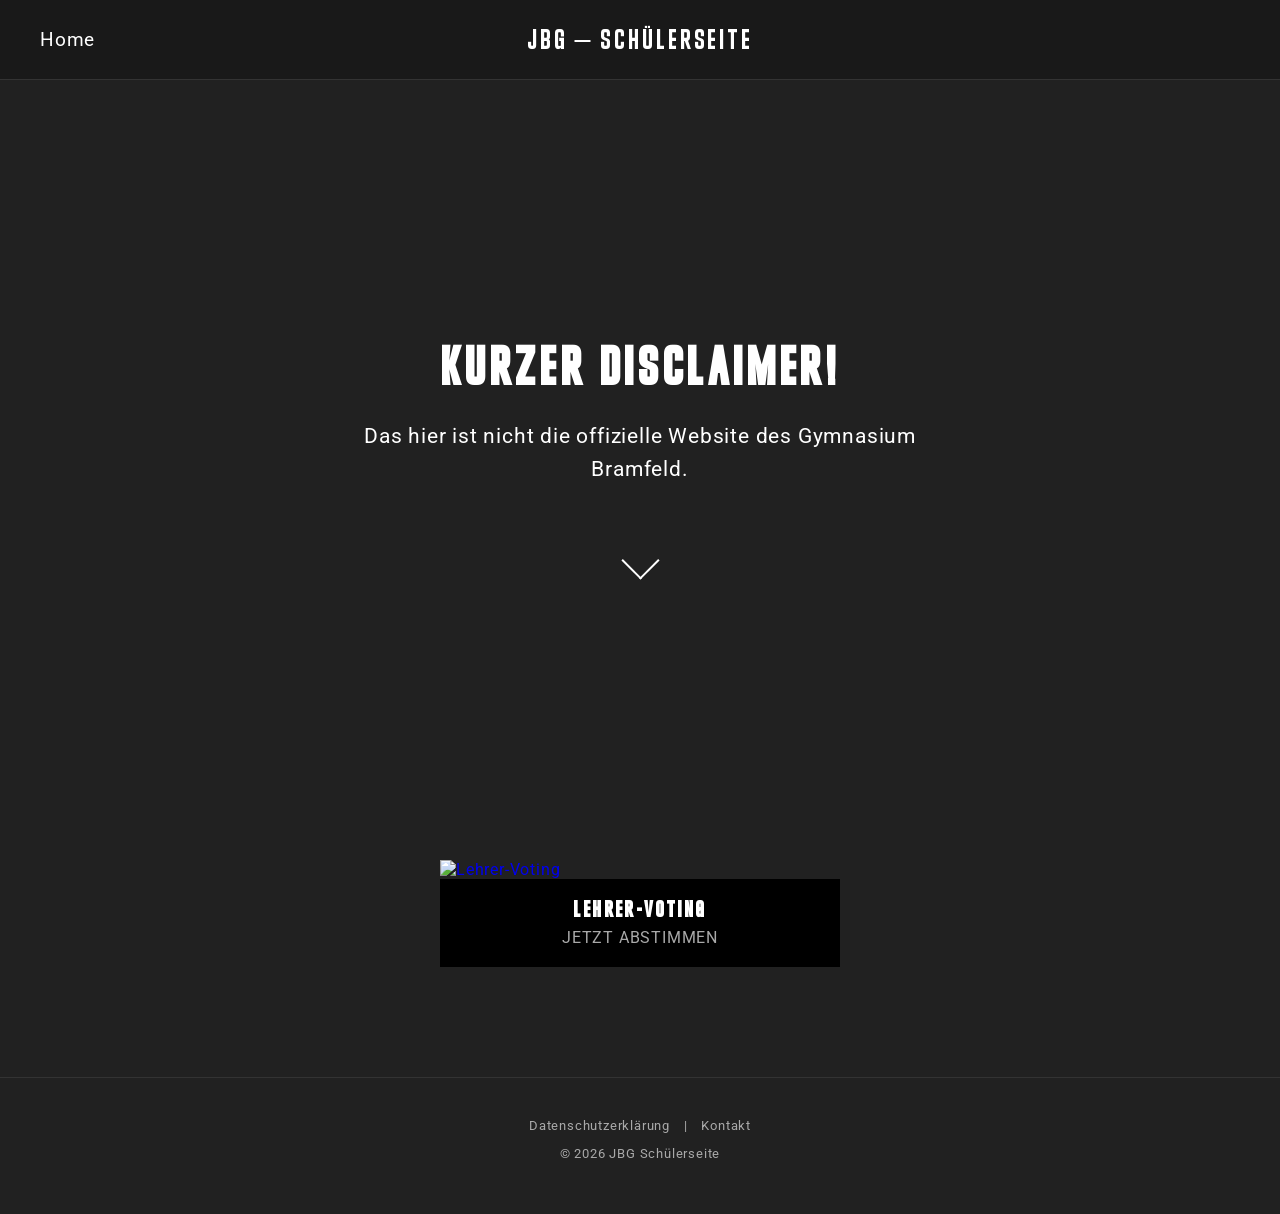
==== commit 6cb5fbe7: "." ====
--- a/index.html
+++ b/index.html
@@ -4,13 +4,18 @@
     <meta charset="UTF-8" />
     <meta name="viewport" content="width=device-width, initial-scale=1" />
     <title>JBG – Schülerseite</title>
+    
+    <link rel="preconnect" href="https://fonts.googleapis.com">
+    <link rel="preconnect" href="https://fonts.gstatic.com" crossorigin>
+    <link href="https://fonts.googleapis.com/css2?family=Roboto:wght@400;700&display=swap" rel="stylesheet">
+    
     <link rel="stylesheet" href="css/main.css" type="text/css" />
 </head>
 <body class="transition-enabled">
 
     <header class="site-header">
         <nav class="nav-container">
-            <div class="gallery-title"><a href="#" class="active">Home</a></div>
+            <div class="gallery-title"><a href="#">Home</a></div>
         </nav>
         <div class="logo-wrap">
             <div class="logo logo-text">
@@ -31,35 +36,31 @@
         </div>
     </div>
 
-<section class="footer-buttons" id="voting-bereich">
-    <a href="voting/index.html" class="action-button-clean">
-        <img src="https://cdn.myportfolio.com/636bd201-dd32-4312-b162-3cb35fbf2bb0/e5229409-95f5-425a-8deb-50a0ab74121d_rwc_135x0x2133x1600x1920.jpg?h=acd0dec66d832af52c1fe8cf4fd3fca6" 
-             alt="Lehrer-Voting" 
-             style="width: 100%; display: block;">
-        
-        <div class="button-info">
-            <h3>LEHRER-VOTING</h3>
-            <p>JETZT ABSTIMMEN</p>
-        </div>
-    </a>
-</section>
+    <section class="footer-buttons" id="voting-bereich">
+        <a href="voting/index.html" class="action-button-clean">
+            <img src="https://cdn.myportfolio.com/636bd201-dd32-4312-b162-3cb35fbf2bb0/e5229409-95f5-425a-8deb-50a0ab74121d_rwc_135x0x2133x1600x1920.jpg?h=acd0dec66d832af52c1fe8cf4fd3fca6" 
+                 alt="Lehrer-Voting" 
+                 style="width: 100%; display: block;">
+            <div class="button-info">
+                <h3>LEHRER-VOTING</h3>
+                <p>JETZT ABSTIMMEN</p>
+            </div>
+        </a>
+    </section>
 
     <footer class="site-footer">
         <div class="footer-links">
             <a href="datenschutz.html">Datenschutzerklärung</a>
             <span>|</span>
-            <a href="mailto:deine-email@beispiel.de">Kontakt</a>
+            <a href="kontakt/index.html">Kontakt</a>
         </div>
         <p>© 2026 JBG Schülerseite</p>
     </footer>
 
     <script>
     document.querySelector('.js-masthead-arrow').addEventListener('click', function() {
-        document.querySelector('#voting-bereich').scrollIntoView({ 
-            behavior: 'smooth' 
-        });
+        document.querySelector('#voting-bereich').scrollIntoView({ behavior: 'smooth' });
     });
     </script>
-
 </body>
 </html>
--- a/css/main.css
+++ b/css/main.css
@@ -1,22 +1,35 @@
-/* 1. GRUNDGERÜST */
+/* 1. SCHRIFTARTEN LOKAL EINBINDEN */
 @font-face {
     font-family: 'Nighty';
     src: url('../assets/fonts/Nighty-Regular.woff2') format('woff2');
     font-display: swap;
 }
 
+@font-face {
+    font-family: 'Roboto';
+    src: url('../assets/fonts/Roboto-Regular.woff2') format('woff2');
+    font-display: swap;
+}
+
+/* 2. GRUNDGERÜST */
 body {
     margin: 0;
     padding: 0;
     background-color: #212121;
     color: #fff;
-    font-family: 'Nighty', sans-serif;
-    letter-spacing: 0.1em;
+    font-family: 'Roboto', sans-serif;
+    letter-spacing: 0.05em;
     min-height: 100vh;
     padding-top: 80px;
 }
 
-/* 2. HEADER */
+/* 3. ÜBERSCHRIFTEN (Nighty nutzen) */
+h1, h2, h3, h4 {
+    font-family: 'Nighty', sans-serif;
+    letter-spacing: 0.1em;
+}
+
+/* 4. HEADER */
 .site-header {
     position: fixed;
     top: 0;
@@ -36,18 +49,29 @@
 .logo-wrap { flex: 1; text-align: center; }
 .site-header::after { content: ""; flex: 1; }
 
-.site-header a {
+/* Home-Link: Roboto */
+.nav-container a {
     color: white;
     text-decoration: none;
-    font-size: 1.9rem; /* Wieder auf ein normales Maß gesetzt */
+    font-size: 1.2rem;
+    font-family: 'Roboto', sans-serif;
 }
 
-/* 3. MASTHEAD & DISCLAIMER */
+/* Logo-Titel: Nighty */
+.logo-text a {
+    font-family: 'Nighty', sans-serif;
+    color: white;
+    text-decoration: none;
+    font-size: 1.8rem;
+    letter-spacing: 0.1em;
+}
+
+/* 5. MASTHEAD & DISCLAIMER */
 .masthead { min-height: 80vh; display: flex; align-items: center; justify-content: center; }
 .masthead-contents { display: flex; flex-direction: column; align-items: center; gap: 40px; text-align: center; }
 
-.masthead-text h1 { font-size: 3.5rem; margin-bottom: 20px; }
-.masthead-text p { font-size: 1.3rem; line-height: 1.6; max-width: 600px; }
+.masthead-text h1 { font-size: 3.5rem; margin-bottom: 20px; font-family: 'Nighty', sans-serif; }
+.masthead-text p { font-size: 1.3rem; line-height: 1.6; max-width: 600px; font-family: 'Roboto', sans-serif; }
 
 .masthead-arrow {
     width: 25px; height: 25px;
@@ -55,7 +79,7 @@
     transform: rotate(45deg); cursor: pointer;
 }
 
-/* 4. VOTING BUTTON (CLEAN) */
+/* 6. VOTING BUTTON */
 .footer-buttons { display: flex; justify-content: center; padding: 60px 20px; }
 
 .action-button-clean {
@@ -75,14 +99,14 @@
     color: white;
 }
 
-.button-info h3 { margin: 0 0 5px 0; font-size: 1.5rem; }
-.button-info p { margin: 0; color: #a9a9a9; font-size: 1rem; }
+.button-info h3 { margin: 0 0 5px 0; font-size: 1.5rem; font-family: 'Nighty', sans-serif; }
+.button-info p { margin: 0; color: #a9a9a9; font-size: 1rem; font-family: 'Roboto', sans-serif; }
 
-/* 5. VOTING FORM SEITE */
+/* 7. VOTING FORM SEITE */
 .voting-container { max-width: 800px; margin: 40px auto; padding: 0 20px; text-align: center; }
 .full-page-form { width: 100%; min-height: 2500px; border: none; display: block; margin: 0 auto; }
 
-/* 6. FOOTER */
+/* 8. FOOTER */
 .site-footer {
     text-align: center;
     padding: 40px 20px;
@@ -92,5 +116,5 @@
     margin-top: 50px;
 }
 
-.site-footer a { color: #a9a9a9; text-decoration: none; margin: 0 10px; }
+.site-footer a { color: #a9a9a9; text-decoration: none; margin: 0 10px; font-family: 'Roboto', sans-serif; }
 .site-footer a:hover { color: #ffffff; }
